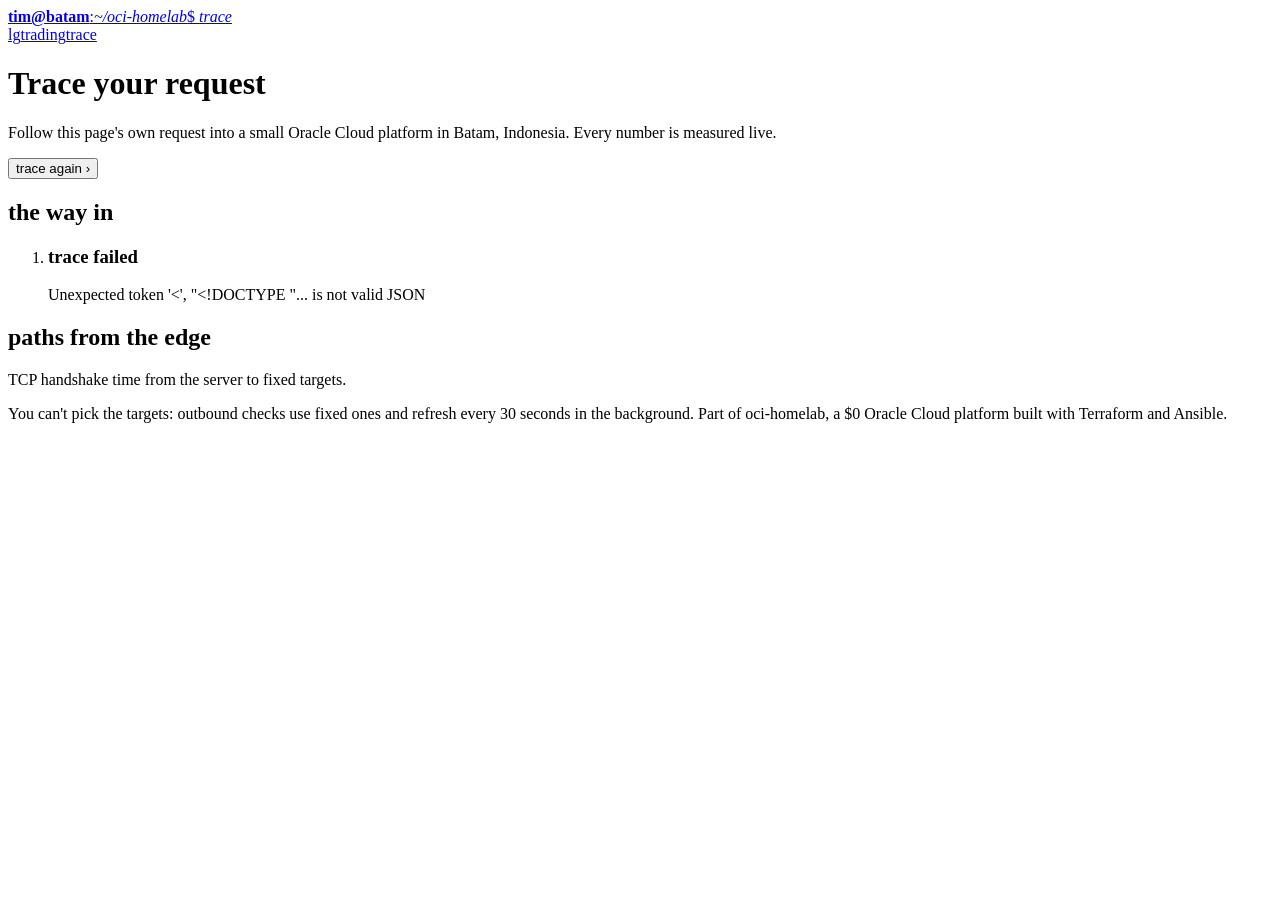
==== apps/trace/public/index.html @ ba5c98c8 "Security review fixes and unified retro-gruvbox UI for demos - lg: IPv4-only targets (closes NAT64 6" ====
<!doctype html>
<html lang="en">
<head>
<meta charset="utf-8">
<meta name="viewport" content="width=device-width, initial-scale=1">
<title>Trace Your Request</title>
<meta name="description" content="Follow your request into a small Oracle Cloud platform, hop by hop, with real timings.">
<link rel="stylesheet" href="/ui/gruvbox.css">
<script type="module" src="/ui/ui.js"></script>
<script type="module" src="app.js"></script>
</head>
<body data-app="trace">
<div class="shell">
  <header class="top">
    <a class="prompt" href="/"><b>tim@batam</b>:<i>~/oci-homelab</i>$ <em>trace</em><span class="cursor" aria-hidden="true"></span></a>
    <nav class="tabs" aria-label="Demos"><a href="#" data-app="lg">lg</a><a href="#" data-app="trading">trading</a><a href="#" data-app="trace">trace</a></nav>
  </header>
  <main>
    <h1>Trace your request</h1>
    <p class="lead">Follow this page's own request into a small Oracle Cloud platform in Batam, Indonesia. Every number is measured live.</p>
    <p><button class="btn" id="run">trace again ›</button></p>

    <section class="panel" aria-labelledby="h-path">
      <h2 id="h-path">the way in</h2>
      <ol class="timeline" id="path"><li class="hop"><h3>tracing…</h3></li></ol>
    </section>

    <section class="panel" aria-labelledby="h-out">
      <h2 id="h-out">paths from the edge</h2>
      <p class="hint" id="probe-note">TCP handshake time from the server to fixed targets.</p>
      <div class="bars" id="bars"></div>
    </section>
  </main>
  <footer class="foot">You can't pick the targets: outbound checks use fixed ones and refresh every 30 seconds in the background. Part of oci-homelab, a $0 Oracle Cloud platform built with Terraform and Ansible.</footer>
</div>
</body>
</html>
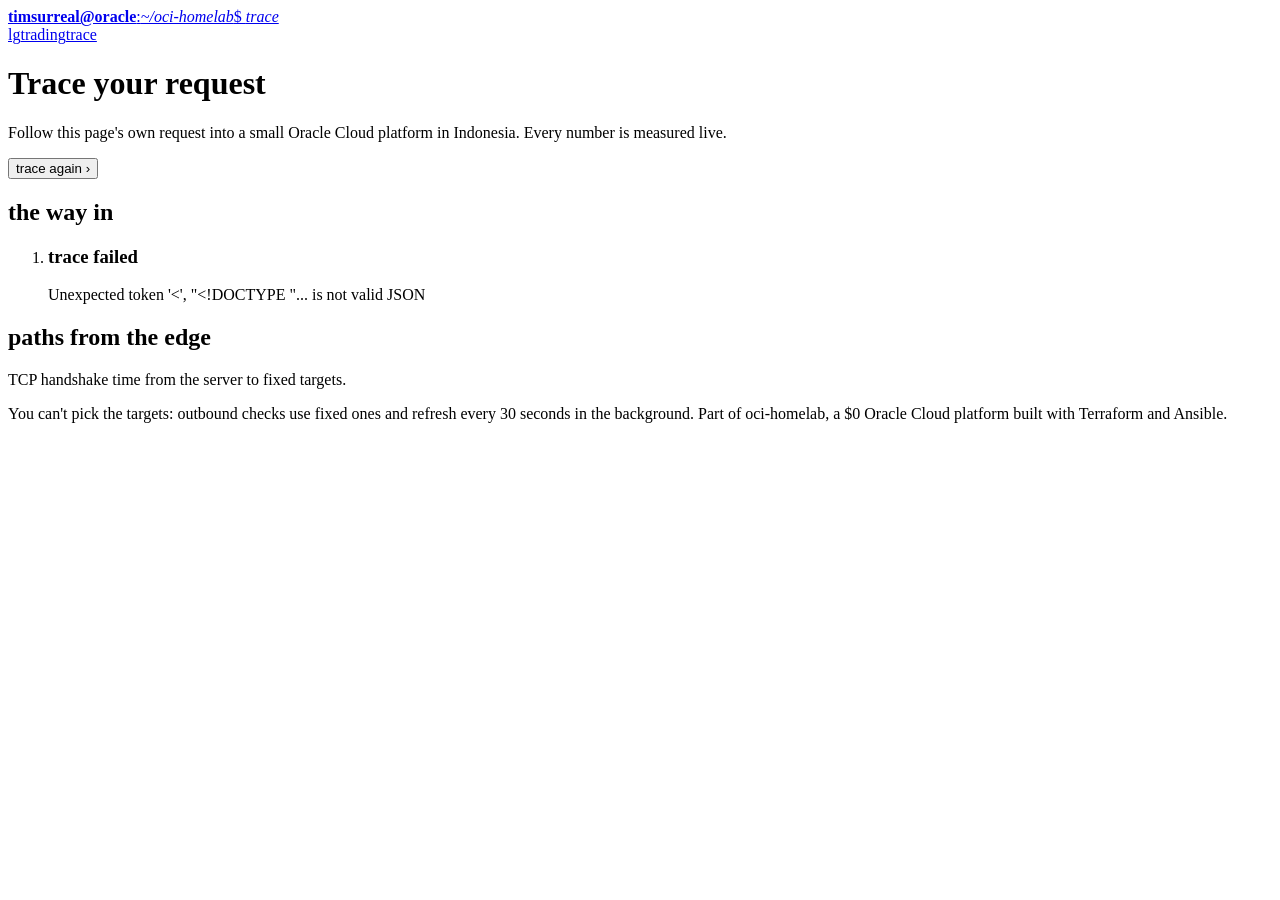
==== commit b7603f4e: "Rename Tim to timsurreal and descriptive Batam to Oracle Region IDs (ap-batam-1) and OCIDs unchanged" ====
--- a/apps/trace/public/index.html
+++ b/apps/trace/public/index.html
@@ -12,12 +12,12 @@
 <body data-app="trace">
 <div class="shell">
   <header class="top">
-    <a class="prompt" href="/"><b>tim@batam</b>:<i>~/oci-homelab</i>$ <em>trace</em><span class="cursor" aria-hidden="true"></span></a>
+    <a class="prompt" href="/"><b>timsurreal@oracle</b>:<i>~/oci-homelab</i>$ <em>trace</em><span class="cursor" aria-hidden="true"></span></a>
     <nav class="tabs" aria-label="Demos"><a href="#" data-app="lg">lg</a><a href="#" data-app="trading">trading</a><a href="#" data-app="trace">trace</a></nav>
   </header>
   <main>
     <h1>Trace your request</h1>
-    <p class="lead">Follow this page's own request into a small Oracle Cloud platform in Batam, Indonesia. Every number is measured live.</p>
+    <p class="lead">Follow this page's own request into a small Oracle Cloud platform in Indonesia. Every number is measured live.</p>
     <p><button class="btn" id="run">trace again ›</button></p>
 
     <section class="panel" aria-labelledby="h-path">
